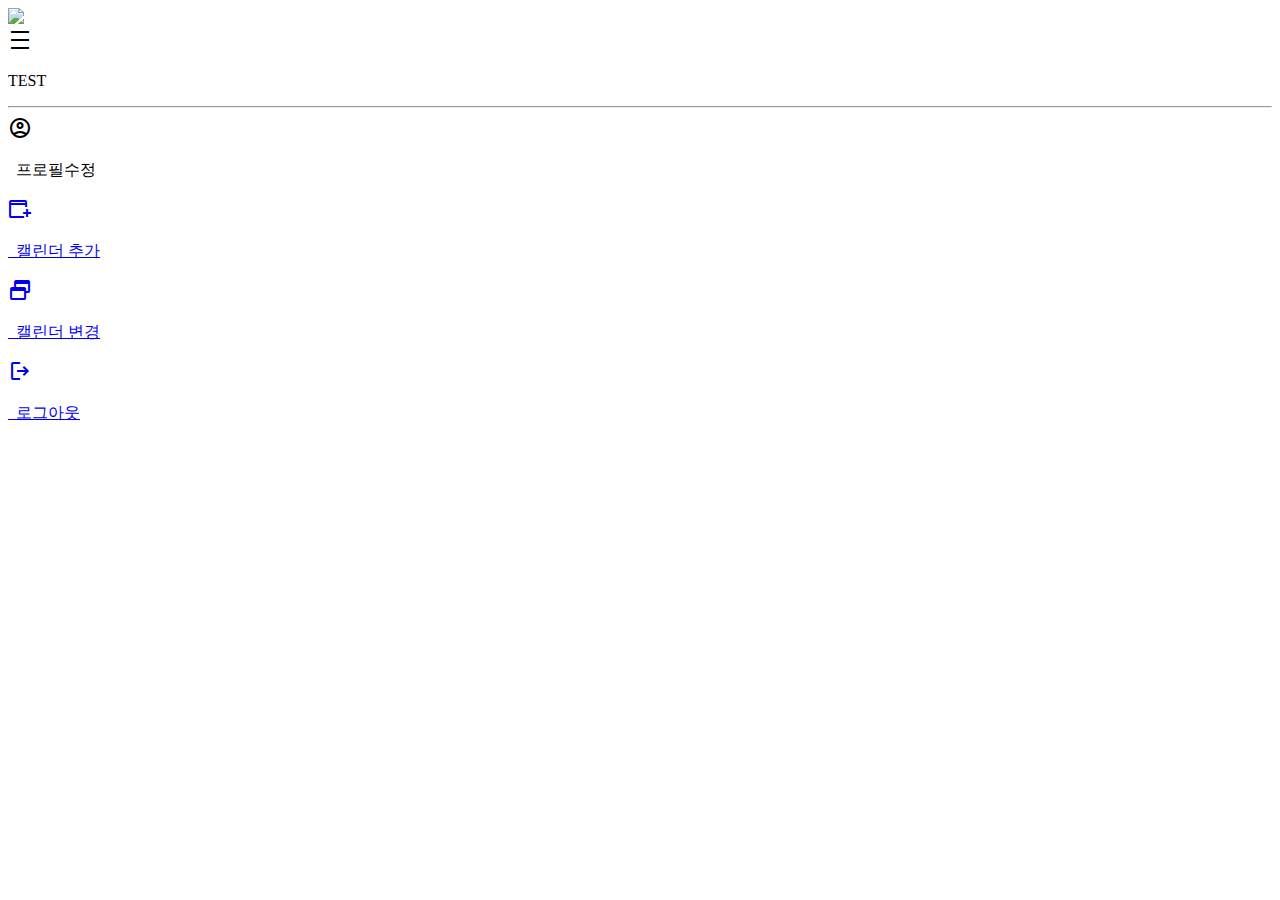
==== src/main/resources/templates/view/calendar/addCalendar.html @ cc05d667 "캘린더변경작업, css통일화, 로고 등" ====
<!DOCTYPE html>
<html xmlns:th="http://www.thymeleaf.org">
<link rel="stylesheet" href="https://fonts.googleapis.com/css2?family=Material+Symbols+Outlined:opsz,wght,FILL,GRAD@20..48,100..700,0..1,-50..200" />
<link rel="stylesheet" type="text/css" href="/css/basic.css" />
<link rel="stylesheet" type="text/css" href="/css/calendar.css" />
<script type="text/javascript" src="/js/addCalendar.js" defer></script>
<head>
  <meta charset="utf8">
  <script src="https://code.jquery.com/jquery-latest.min.js"></script>
  <style>
            .signSpace{
                box-sizing: border-box;
                width:100%;
                height: 100%;
                text-align: center;
                background-color: #fff;
                position: relative;
                overflow-y:auto;

            }
            .signFormSpace{
                box-sizing: border-box;
                display: inline-block;

                position:absolute;
                top:50%;
                left:50%;
                transform: translate(-50%,-50%);
                width:450px;
                height: 600px;
                background-color: #add8e6;
                opacity: 80%;
                border-radius: 10px;
                overflow-y: auto;
            }
            .signForm{
                box-sizing: border-box;
                display: inline-block;
                width:70%;
                height:85%;
                position:absolute;
                top:50%;
                left:50%;
                transform: translate(-50%,-50%);
            }

            .signFormBox{
                width:90%;
                height: 40px;
                padding: 0 0 0 20px;
                box-sizing: border-box;
                border-radius: 5px;
                border: 1px solid #c0c0c0;
                
            }
             .signFormBox-id{
                width:65%;
                height: 40px;
                padding: 0 0 0 20px;
                box-sizing: border-box;
                border-radius: 5px;
                border: 1px solid #c0c0c0;
                margin:5px;
            }
            .signFormBox-id-button{
              width:22%;
              height: 40px;
            }
            .signFormBoxTopMargin{
                width:90%;
                height: 40px;
                padding: 0 0 0 20px;
                box-sizing: border-box;
                border-radius: 5px;
                border: 1px solid #c0c0c0;
                margin:5px 5px 0 5px;
            }
            .signFormBoxNoMargin{
                width:90%;
                height: 40px;
                padding: 0 0 0 20px;
                box-sizing: border-box;
                border-radius: 5px;
                border: 1px solid #c0c0c0;
                margin:0 5px 0 5px;
            }
            .signFormBoxBotMargin{
                width:90%;
                height: 40px;
                padding: 0 0 0 20px;
                box-sizing: border-box;
                border-radius: 5px;
                border: 1px solid #c0c0c0;
                margin:0 5px 5px 5px;
            }
            .signBtn{
                width:90%;
                height:45px;
                border-radius: 5px;
                cursor:pointer;
                margin-top: 10px;
                background-color: #4682b4;
                border: none;
            }
        </style>
</head>
<body class="body-no-margin">
<div class="fullScreen">
  <div class="accountSpace">
    <div class ="account-logo" th:onclick="|location.href='@{/Calendar}'|"><img src="/images/cal.png"></div>
    <div class="accountInfoSpace">
      <div class="accountInfo"><span class="material-symbols-outlined">density_medium</span>
        <div class="sub-account-wrap">
          <div class="sub-account">
            <div class ="user-info">
              <p class = "userinfo-nick" th:text="|${member.mbrNick} 님|">TEST</p>
              <input type="hidden" id="loginMbrId" th:value="${member.mbrId}"/>
            </div>
            <hr>
            <a th:onclick="|location.href='@{/update}'|" class="sub-account-link">
              <span class="material-symbols-outlined">account_circle</span><p>&nbsp;&nbsp;프로필수정</p>
            </a>
            <a href="#" class="sub-account-link">
              <span class="material-symbols-outlined">add_ad</span><p>&nbsp;&nbsp;캘린더 추가</p>
            </a>
            <a href="#" class="sub-account-link">
              <span class="material-symbols-outlined">select_window</span><p>&nbsp;&nbsp;캘린더 변경</p>
            </a>
            <form th:action="@{/logout}" method="post" class="sub-account-link">
              <a href="javascript:;" onclick="parentNode.submit();" class="sub-account-link">
                <span class="material-symbols-outlined">logout</span><p>&nbsp;&nbsp;로그아웃</p>
              </a>
            </form>
          </div>
        </div>
      </div>
    </div>
  </div>

  <div class="signSpace">
    <div class="signFormSpace">
      <div class="signForm">
        <h1> 캘린더 추가 </h1>
        <form th:action th:object="${member}" method="post">
          <input type="hidden" th:field="*{Id}" th:value="*{Id}"/>
          <div>
            <input type="text" id="loginId" th:field="*{mbrId}" class="signFormBox" style="background-color:#c0c0c0"
                   placeholder="아이디" th:value="*{mbrId}" readonly/>
          </div>
          <div>
            <select id="calendarType"  class="signFormBox" th:field="*{mbrCtgr}" onchange="selectedInvite()">
              <option value="none" selected hidden>=== 생성할 캘린더 종류 선택 ===</option>
              <option value="friend">친구</option>
              <option value="personal">개인</option>
              <option value="family">가족</option>
              <option value="company">회사</option>
              <option value="invite">초대코드로 생성</option>
            </select>
          </div>
          <div class="hidden-box">
            <input type="text" id="inviteCode" class="signFormBox-id" th:field="*{mbrSeqn}" value="" placeholder="초대코드">
            <button type="button" onclick="return false;" id="btnChkInvite" class="signFormBox-id-button">코드확인</button>
          </div>
          <div>
            <select id="calendarColor"  class="signFormBox" th:field="*{mbrColr}" disabled>
              <option value="none" selected hidden>=== 캘린더 표기 색상 ===</option>
              <option value="green">초록</option>
              <option value="skyblue">파랑</option>
              <option value="palevioletred">분홍</option>
              <option value="purple">보라</option>
              <option value="gray">회색</option>
            </select>
          </div>
          <input type="submit" onclick ="chkForm" id="submitSign" class="signBtn" value="캘린더추가">

          <hr class = "line">
          <p id ="txtRes">  </p>

          <div class="join-rule-div">
            <span class="join-rule">• 캘린더 추가 시 추가한 캘린더가 기본 캘린더로 설정됩니다.</span>
            <br>
            <span class="join-rule">• 기본 캘린더를 변경하고 싶다면 캘린더 변경에서 작업하시면 됩니다.</span>
          </div>

          <div th:if="${#fields.hasGlobalErrors()}" class="errorSpace">
            <p class="field-error" th:each="err : ${#fields.globalErrors()}"
               th:text="${err}">전체 오류 메시지</p> </div>
          <div class="bot-blank"></div>
        </form>
      </div>
    </div>
  </div>
</div>
</body>
</html>
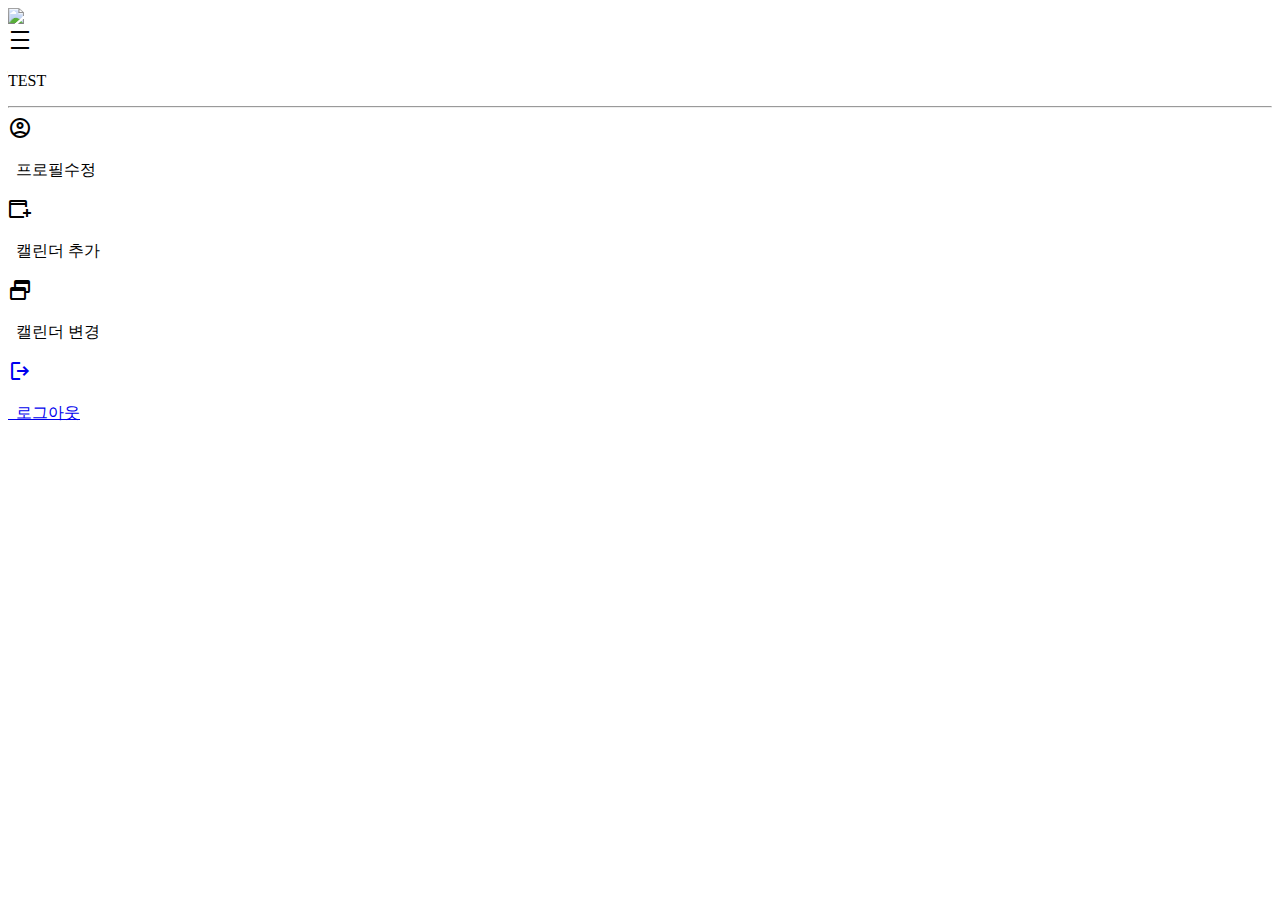
==== commit 50cf24e8: "Project Refactorying" ====
--- a/src/main/resources/templates/view/calendar/addCalendar.html
+++ b/src/main/resources/templates/view/calendar/addCalendar.html
@@ -120,10 +120,10 @@
             <a th:onclick="|location.href='@{/update}'|" class="sub-account-link">
               <span class="material-symbols-outlined">account_circle</span><p>&nbsp;&nbsp;프로필수정</p>
             </a>
-            <a href="#" class="sub-account-link">
+            <a th:onclick="|location.href='@{/Calendar/add}'|" class="sub-account-link">
               <span class="material-symbols-outlined">add_ad</span><p>&nbsp;&nbsp;캘린더 추가</p>
             </a>
-            <a href="#" class="sub-account-link">
+            <a th:onclick="|location.href='@{/Calendar/change}'|" class="sub-account-link">
               <span class="material-symbols-outlined">select_window</span><p>&nbsp;&nbsp;캘린더 변경</p>
             </a>
             <form th:action="@{/logout}" method="post" class="sub-account-link">
